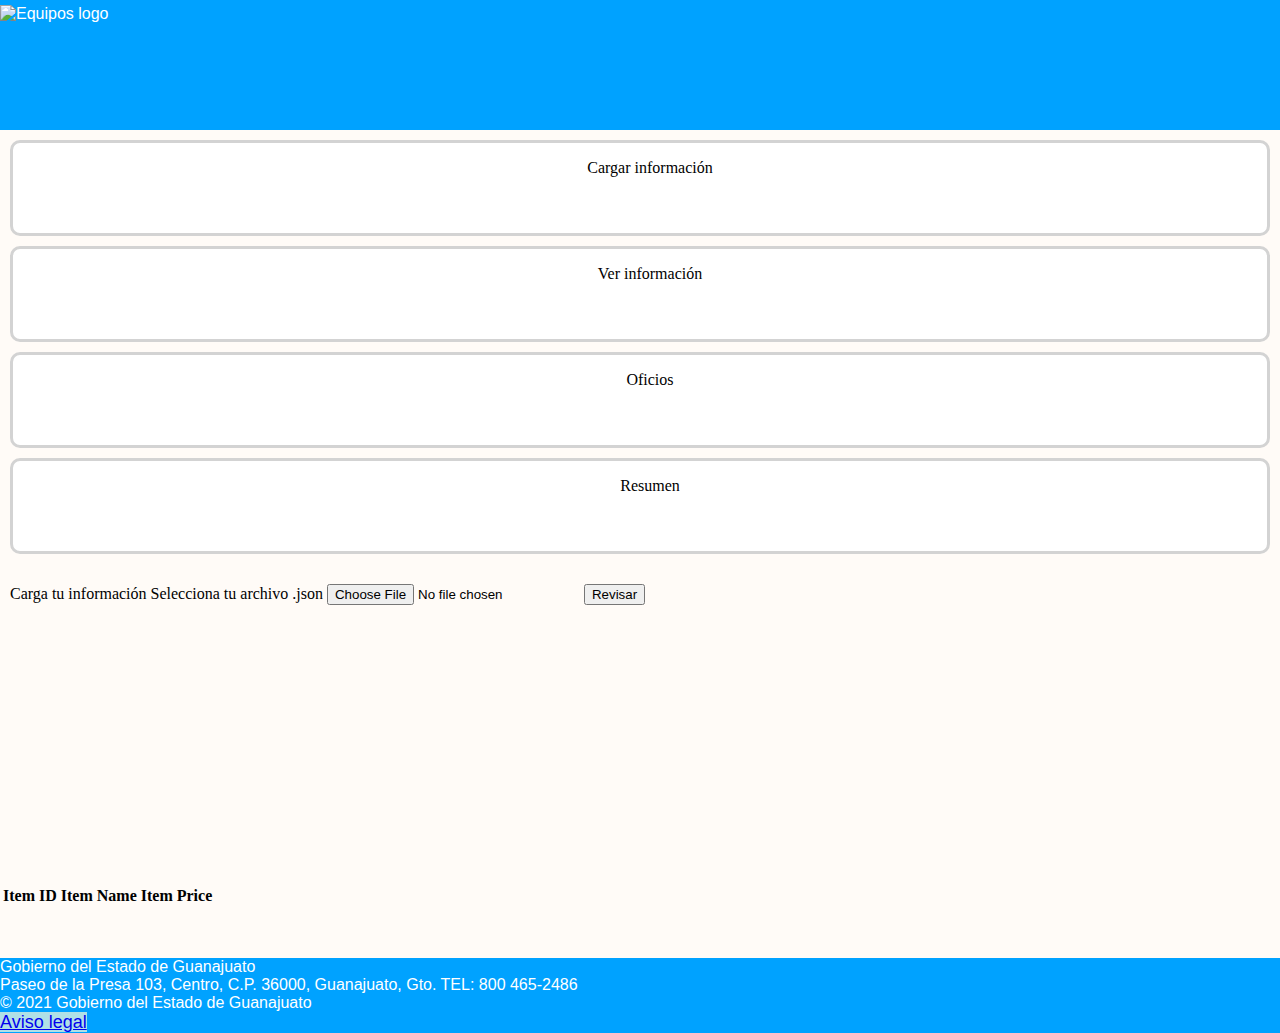
==== Index.html @ a0d5cca0 "Add files via upload" ====
<!DOCTYPE html>
<html lang="en">
    <head>
        <meta charset="UTF-8">
        <meta http-equiv="X-UA-Compatible" content="IE=edge" >
        <meta name="viewport" content="width=device-width, initial-scale=1.0, user-scalable=no">   
        <link href="https://cdn.jsdelivr.net/npm/bootstrap@5.1.0/dist/css/bootstrap.min.css" rel="stylesheet" integrity="sha384-KyZXEAg3QhqLMpG8r+8fhAXLRk2vvoC2f3B09zVXn8CA5QIVfZOJ3BCsw2P0p/We" crossorigin="anonymous">   
        <link rel="stylesheet" href="index.css">
        <title>
          Predictamen
        </title>
    </head>

    <body>
        
        <header>
                <!-- <section class=" d-flex row clsBannerSup"> -->
                  <div class="col-12 clsBannerSup"> 
                   <!-- <figure class="Figheaderlogo">  -->
                     <img class="Clsimgheader" src="imagenes/logo-gl.svg" style="float:left" alt="Equipos logo" width="100" height="100">
                   <!-- </figure> -->
                  </div> 
                <!-- </section> -->
        </header>
        
           

        <div class="d-flex row">
          <aside class="col-md-12 clsaside">
             
            <div class="col-3 clsAsideOpcion">
               <P class="ClsPOpcion">Cargar información</P>
            </div>
             <div class="col-3 clsAsideOpcion">
               <p>Ver información</p>
              
            </div>
            <div class="col-3 clsAsideOpcion">
              <p>Oficios</p>
              
            </div>
            <div class="col-3 clsAsideOpcion">
              <p>Resumen</p>
           </div>
          </aside>
        </div>

        <section class="d-flex row">
            <div class="col-lg-6 offset-lg-3 ClsSectionDiv">
              <span>Carga tu información</span>
              <label for="formFile" class="form-label"> Selecciona tu archivo .json </label>
              <input class="form-control" type="file" id="formFile">
              <button type="submit" class="btn btn-primary" onclick="">Revisar</button>
            </div>
            <div>
              <table
              data-toggle="table"
              data-url="data1.json"
              data-pagination="true"
              data-search="true">
              <thead>
                  <tr>
                      <th data-sortable="true" data-field="id">Item ID</th>
                      <th data-field="name">Item Name</th>
                      <th data-field="price">Item Price</th>
                  </tr>
                </thead>
            </table>  

            </div>

          </section>

        

        <footer>
            <div class="col-12 text-center ClsFooter">
              <div class="secretaria-title" title="Gobierno del Estado de Guanajuato"> 
                   Gobierno del Estado de Guanajuato 
              </div>
              <div class="address" title="Paseo de la Presa 103, Centro, C.P. 36000, Guanajuato, Gto."> 
                   Paseo de la Presa 103, Centro, C.P. 36000, Guanajuato, Gto. TEL: 800 465-2486 
              </div>
              <div  class="social">
                <a  target="_blank" rel="noopener noreferrer" href="https://www.facebook.com/gobiernogto/?ref=br_rs" title="facebook"><i _ngcontent-shl-c44="" _ngcontent-vtq-c8="" class="fa-facebook fab" title="facebook"></i></a><a _ngcontent-shl-c44="" target="_blank" rel="noopener noreferrer" href="https://twitter.com/gobiernogto" title="twitter"><i _ngcontent-shl-c44="" _ngcontent-vtq-c8="" class="fa-twitter fab" title="twitter"></i></a><a _ngcontent-shl-c44="" target="_blank" rel="noopener noreferrer" href="https://www.youtube.com/user/gobiernoguanajuato" title="youtube"><i _ngcontent-shl-c44="" _ngcontent-vtq-c8="" class="fa-youtube fab" title="youtube"></i></a>
              </div>
            <div  class="derechos" title="2021 Gobierno del Estado de Guanajuato"> 
                  © 2021 Gobierno del Estado de Guanajuato 
            <div >
            <a title="aviso legal" rel="noopener noreferrer" target="_blank" href="https://www.guanajuato.gob.mx/aviso-legal.php">Aviso legal</a>
            </div>
            </div>
            </div>
        </footer>



        <script src="https://cdn.jsdelivr.net/npm/bootstrap@5.1.0/dist/js/bootstrap.bundle.min.js" integrity="sha384-U1DAWAznBHeqEIlVSCgzq+c9gqGAJn5c/t99JyeKa9xxaYpSvHU5awsuZVVFIhvj" crossorigin="anonymous"></script> 



    </body>
</html>
---- index.css ----
body {
    background-color: #fffbf7;
    margin: 0ch;
  }

  .clsBannerSup{
    
    align-items:flex-start;
    color: white;
    font-family: Verdana, Geneva, Tahoma, sans-serif;
    background-color: rgb(0, 162, 255);
    padding-bottom: 20px;
    height:110px;
    margin-bottom: 10px;
    align-items: flex-start;
  }

  .Figheaderlogo{
       padding-left: 0px; 
       display:inline-block;
  
  }
  
  
 .Clsimgheader{
  width: 100%;
  padding-top: 5px;
  margin-top: 0px;
  margin-bottom: 0px;
      
 }

  .blocks{
    display: table-row;

     
  }

  
  .p_footer{
    text-align: center;
    color: #6E6E6E;
    font-size: 13px;
    font-family: 'Proxima Nova';
    text-align: center;
  }

.ClsFooter{
    
    margin-top: 50px;
    color: white;
    font-family: Verdana, Geneva, Tahoma, sans-serif;
    background-color: rgb(0, 162, 255);
 
 }

 .clsAsideOpcion{
   border-radius: 10px;
   border-style: solid;
   border-color: lightgray;
   background-color: rgb(255, 255, 255);
   padding-bottom: 40px;
   padding-left: 20px;
   margin: 10px 10px;
   text-align: center;

 }

 .clsAsideOpcion:hover{
   background-color: lightgreen;
 }

/*  .clsSection{
   border-style: solid;
   border-radius: 10px;
   margin-top: 10px;
   margin-bottom: 10px;
   border-color: lightgray;

  } */

 a {
  align-content: center; 
  font-size: large; 
  font-family: Arial, Helvetica, sans-serif;
  background-color: powderblue;
  transition: background-color .5s;
}

a:hover {
  background-color: gold;
}

.ClsOpcion{
  text-align: center;
  font-size: large;
  font-family: Verdana, Geneva, Tahoma, sans-serif;
  font-weight: bold;
}

.ClsSectionDiv{
 padding: 10px 10px;
 background-repeat: no-repeat;
 background-image: url("./imagenes/empresario-apuntando-su-presentacion-pantalla-digital-futurista_53876-102617.jpg");
 height: 300px;; 
 width: auto;
}

 .clsdivcuerpo{
  background-color: white;
  padding-top: 10px;   
}


.clsPrimeropc{
  width: auto;
  height: auto;
  background-image: "imagenes/empresario-apuntando-su-presentacion-pantalla-digital-futurista_53876-102617.jpg";
}

.btn{
  margin-top: 10px;
  
}
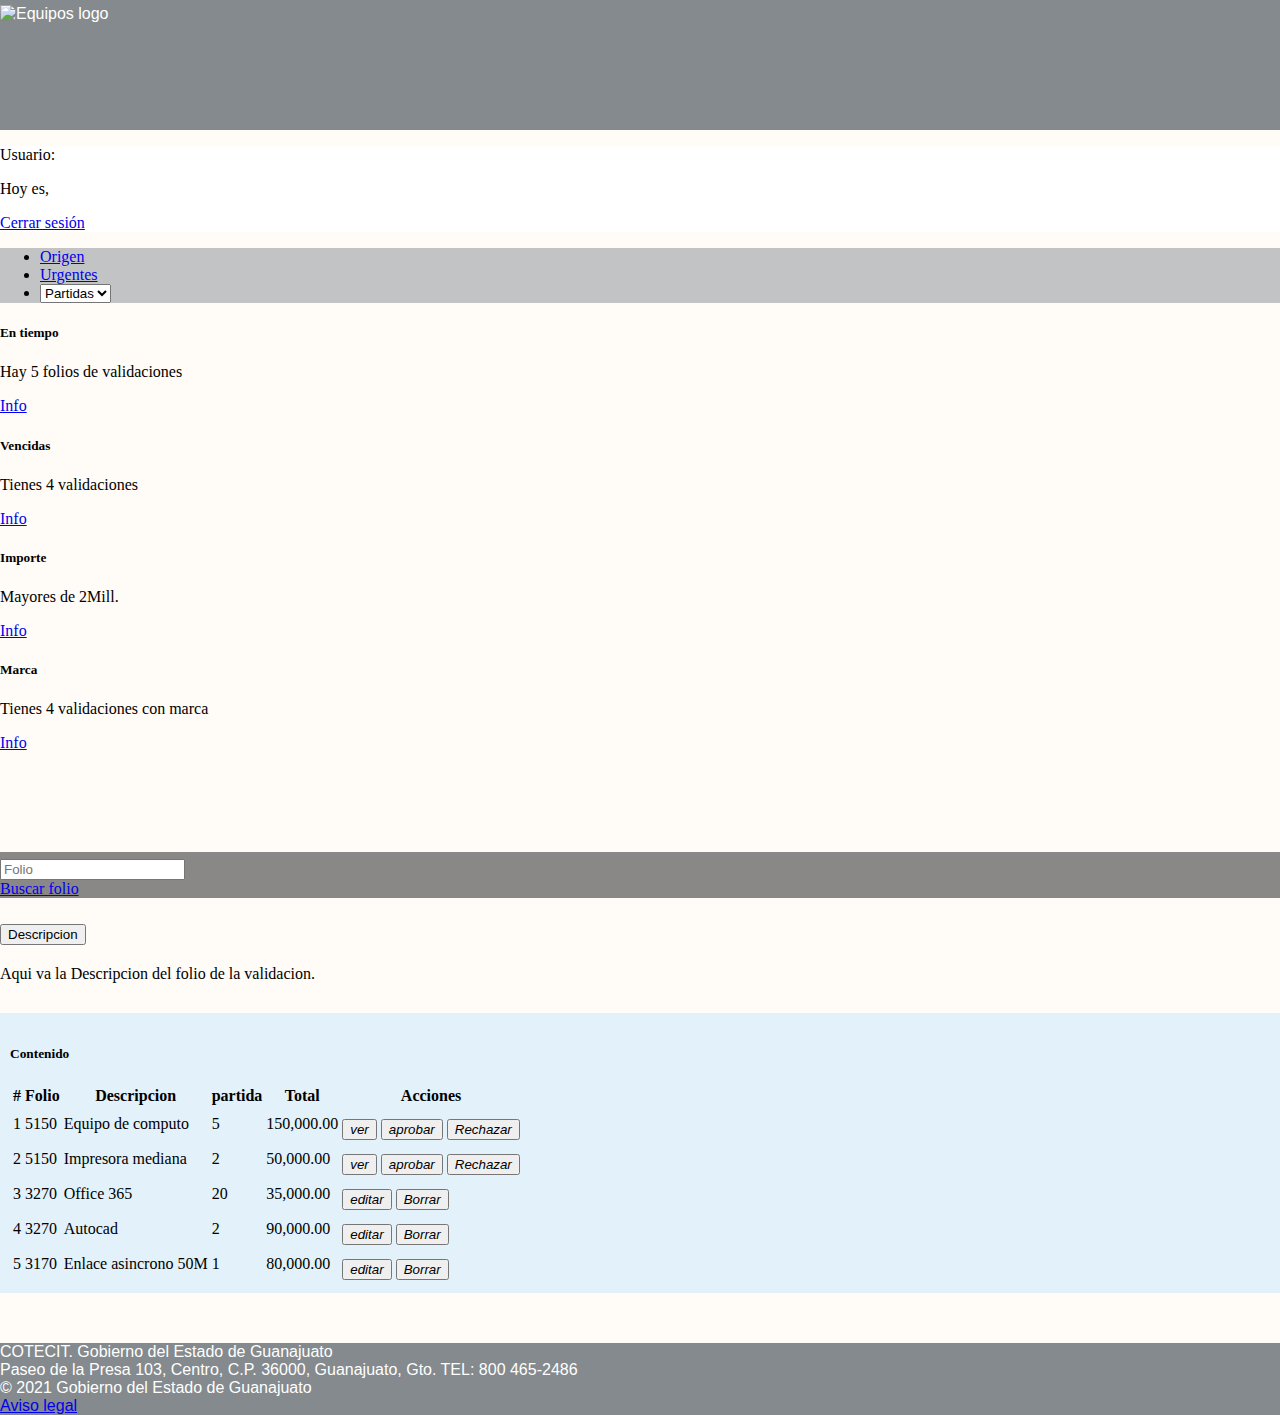
==== commit 459dcfb4: "Add files via upload" ====
--- a/Index.html
+++ b/Index.html
@@ -14,69 +14,252 @@
     <body>
         
         <header>
-                <!-- <section class=" d-flex row clsBannerSup"> -->
                   <div class="col-12 clsBannerSup"> 
-                   <!-- <figure class="Figheaderlogo">  -->
-                     <img class="Clsimgheader" src="imagenes/logo-gl.svg" style="float:left" alt="Equipos logo" width="100" height="100">
-                   <!-- </figure> -->
+                        <img class="Clsimgheader" src="imagenes/logo-gl.svg" style="float:left" alt="Equipos logo" width="100" height="100">
                   </div> 
-                <!-- </section> -->
         </header>
+      
+        <form class="d-flex row busqueda" justify-content-center>
+           
+            <div class="col-md-3">
+                <p> Usuario: </p>
+               
+            </div>
+            <div class="col-md-3">
+                <p> Hoy es,  </p>
+                
+
+            </div>
+            <div class="col-md-3">
+                 <a href="#" class="btn btn-secondary">Cerrar sesión</a>    
+            </div>
+
+            
+          </form>
         
-           
-
-        <div class="d-flex row">
-          <aside class="col-md-12 clsaside">
+     <div class="d-flex row">  
+        <aside class="d-flex col-lg-3">
+            <nav class="navbar navbar-expand-lg bg-secondary " style="background-color: #c2c3c4;">
+                                  
+                <div class="collapse navbar-collapse" id="navbarTogglerDemo02">
+                    <ul class="nav flex-column">
+                        <li class="nav-item">
+                          <a class="nav-link active" href="#">Origen</a>
+                        </li>
+                        <li class="nav-item">
+                          <a class="nav-link" href="#">Urgentes</a>
+                        </li>
+                        <li class="nav-item">
+                          
+                          <select class="form-select form-select-sm" aria-label=".form-select-sm example">
+                            <option selected>Partidas</option>
+                            <option value="1">3170</option>
+                            <option value="2">3330</option>
+                            <option value="3">4590</option>
+                          </select>
+                        </li>
+                      </ul>
+                </div>
+            </nav>
+        </aside>
+
+        <div class="col-sm-3">
+            <div class="card">
+                <div class="card-body">
+                  <h5 class="card-title">En tiempo</h5>
+                  <p class="card-text">Hay 5 folios de validaciones </p>
+                  <a href="#" class="btn btn-info">Info</a>
+                </div>
+              </div>
+            </div>
+            <div class="col-sm-3">
+              <div class="card">
+                <div class="card-body">
+                  <h5 class="card-title">Vencidas</h5>
+                  <p class="card-text">Tienes 4 validaciones</p>
+                  <a href="#" class="btn btn-info">Info</a>
+                </div>
+              </div>
+            </div>
+          </div>
+
+    </div>
+
+    <section class="d-flex row">
+        <div class="col-sm-3 offset-sm-3 ">
+            <div class="card clstarjeta">
+                <div class="card-body">
+                    <h5 class="card-title">Importe</h5>
+                     <p class="card-text">Mayores de 2Mill.</p>
+                    <a href="#" class="btn btn-info">Info</a>
+                </div>
+            </div>
+        </div>
+        </div>
+        <div class="col-sm-3">
+          <div class="card clstarjeta">
+            <div class="card-body">
+              <h5 class="card-title">Marca</h5>
+              <p class="card-text">Tienes 4 validaciones con marca</p>
+              <a href="#" class="btn btn-info">Info</a>
+            </div>
+          </div>
+        </div>
+    </section>
+
+    <section class="d-flex row clsbuscar">
+         <div class="col-md-3 offset-md-2">
+            <input class="form-control" type="search" placeholder="Folio" aria-label="Search">
+        </div>
+     <div class="col-md-3">
+         <a href="#" class="btn btn-secondary">Buscar folio</a>
+     </div>
+    </section>
+
+     <div class="accordion accordion-flush" id="accordionFlushExample">
+        <div class="accordion-item">
+          <h2 class="accordion-header" id="flush-headingOne">
+            <button class="accordion-button collapsed" type="button" data-bs-toggle="collapse" data-bs-target="#flush-collapseOne" aria-expanded="false" aria-controls="flush-collapseOne">
+                Descripcion
+            </button>
+          </h2>
+          <div id="flush-collapseOne" class="accordion-collapse collapse" aria-labelledby="flush-headingOne" data-bs-parent="#accordionFlushExample">
+            <div class="accordion-body">
+                Aqui va la Descripcion del folio de la validacion.
+            </div>
+          </div>
+        </div>
+    </section>
+
+    <section class="d-flex row">
+    
+            <div class="col-lg-8 offset-lg-2 ClsTablaconenido">
              
-            <div class="col-3 clsAsideOpcion">
-               <P class="ClsPOpcion">Cargar información</P>
-            </div>
-             <div class="col-3 clsAsideOpcion">
+              <h4><small>Contenido</small></h4>
+              <div class="table-responsive">
+              <table class="table">
+                  <thead>
+                      <tr>
+                          <th class="text-center">#</th>
+                          <th>Folio</th>
+                          <th>Descripcion</th>
+                          <th>partida</th>
+                          <th class="text-right">Total</th>
+                          <th class="text-right">Acciones</th>
+                      </tr>
+                  </thead>
+                  <tbody>
+                      <tr>
+                          <td class="text-center">1</td>
+                          <td>5150</td>
+                          <td>Equipo de computo</td>
+                          <td>5</td>
+                          <td class="text-right">150,000.00</td>
+                          <td class="td-actions text-right">
+                            <button type="button" rel="tooltip" class="btn btn-success btn-just-icon btn-sm" data-original-title="" title="">
+                                <i class="material-icons">ver</i>
+                            </button>
+                            <button type="button" rel="tooltip" class="btn btn-primary btn-just-icon btn-sm" data-original-title="" title="">
+                                <i class="material-icons">aprobar</i>
+                            </button>
+
+                            <button type="button" rel="tooltip" class="btn btn-danger btn-just-icon btn-sm" data-original-title="" title="">
+                                <i class="material-icons">Rechazar</i>
+                            </button>
+                          </td>
+                      </tr>
+                      <tr>
+  
+                        <td class="text-center">2</td>
+                        <td>5150</td>
+                        <td>Impresora mediana</td>
+                        <td>2</td>
+                        <td class="text-right">50,000.00</td>
+                        <td class="td-actions text-right">
+                            <button type="button" rel="tooltip" class="btn btn-success btn-just-icon btn-sm" data-original-title="" title="">
+                                <i class="material-icons">ver</i>
+                            </button>
+                            <button type="button" rel="tooltip" class="btn btn-primary btn-just-icon btn-sm" data-original-title="" title="">
+                                <i class="material-icons">aprobar</i>
+                            </button>
+
+                            <button type="button" rel="tooltip" class="btn btn-danger btn-just-icon btn-sm" data-original-title="" title="">
+                                <i class="material-icons">Rechazar</i>
+                            </button>
+                        </td>
+                      </tr>
+                      <tr>
+                        <td class="text-center">3</td>
+                        <td>3270</td>
+                        <td>Office 365</td>
+                        <td>20</td>
+                        <td class="text-right">35,000.00</td>
+                        <td class="td-actions text-right">
+                            <button type="button" rel="tooltip" class="btn btn-success btn-just-icon btn-sm" data-original-title="" title="">
+                                <i class="material-icons">editar</i>
+                            </button>
+                            <button type="button" rel="tooltip" class="btn btn-danger btn-just-icon btn-sm" data-original-title="" title="">
+                                <i class="material-icons">Borrar</i>
+                            </button>
+                        </td>
+                      </tr>
+                      <tr>
+                        <td class="text-center">4</td>
+                        <td>3270</td>
+                        <td>Autocad</td>
+                        <td>2</td>
+                        <td class="text-right">90,000.00</td>
+                        <td class="td-actions text-right">
+                            <button type="button" rel="tooltip" class="btn btn-success btn-just-icon btn-sm" data-original-title="" title="">
+                                <i class="material-icons">editar</i>
+                            </button>
+                            <button type="button" rel="tooltip" class="btn btn-danger btn-just-icon btn-sm" data-original-title="" title="">
+                                <i class="material-icons">Borrar</i>
+                            </button>
+                        </td>
+                      </tr>
+                      <tr>
+                        <td class="text-center">5</td>
+                        <td>3170</td>
+                        <td>Enlace asincrono 50M</td>
+                        <td>1</td>
+                        <td class="text-right">80,000.00</td>
+                        <td class="td-actions text-right">
+                            <button type="button" rel="tooltip" class="btn btn-success btn-just-icon btn-sm" data-original-title="" title="">
+                                <i class="material-icons">editar</i>
+                            </button>
+                            <button type="button" rel="tooltip" class="btn btn-danger btn-just-icon btn-sm" data-original-title="" title="">
+                                <i class="material-icons">Borrar</i>
+                            </button>
+                        </td>
+                      </tr>
+                  </tbody>
+              </table>
+              </div>
+
+
+            </div>
+        </section>
+
+        <!--         <section class="d-flex row">
+            <div class="col-md-3 offset-md-2 clsAsideOpcion">
+               <P>Cargar información</P>
+            </div>
+             <div class="col-md-2 clsAsideOpcion">
                <p>Ver información</p>
-              
-            </div>
-            <div class="col-3 clsAsideOpcion">
+             </div>
+            <div class="col-md-2 clsAsideOpcion">
               <p>Oficios</p>
-              
-            </div>
-            <div class="col-3 clsAsideOpcion">
+            </div>
+            <div class="col-md-2 clsAsideOpcion">
               <p>Resumen</p>
            </div>
-          </aside>
-        </div>
-
-        <section class="d-flex row">
-            <div class="col-lg-6 offset-lg-3 ClsSectionDiv">
-              <span>Carga tu información</span>
-              <label for="formFile" class="form-label"> Selecciona tu archivo .json </label>
-              <input class="form-control" type="file" id="formFile">
-              <button type="submit" class="btn btn-primary" onclick="">Revisar</button>
-            </div>
-            <div>
-              <table
-              data-toggle="table"
-              data-url="data1.json"
-              data-pagination="true"
-              data-search="true">
-              <thead>
-                  <tr>
-                      <th data-sortable="true" data-field="id">Item ID</th>
-                      <th data-field="name">Item Name</th>
-                      <th data-field="price">Item Price</th>
-                  </tr>
-                </thead>
-            </table>  
-
-            </div>
-
-          </section>
-
-        
+        </section> -->
 
         <footer>
             <div class="col-12 text-center ClsFooter">
-              <div class="secretaria-title" title="Gobierno del Estado de Guanajuato"> 
-                   Gobierno del Estado de Guanajuato 
+              <div class="secretaria-title" title="COTECIT. Gobierno del Estado de Guanajuato"> 
+                   COTECIT. Gobierno del Estado de Guanajuato 
               </div>
               <div class="address" title="Paseo de la Presa 103, Centro, C.P. 36000, Guanajuato, Gto."> 
                    Paseo de la Presa 103, Centro, C.P. 36000, Guanajuato, Gto. TEL: 800 465-2486 
--- a/index.css
+++ b/index.css
@@ -9,7 +9,7 @@
     align-items:flex-start;
     color: white;
     font-family: Verdana, Geneva, Tahoma, sans-serif;
-    background-color: rgb(0, 162, 255);
+    background-color: rgb(132, 138, 141);
     padding-bottom: 20px;
     height:110px;
     margin-bottom: 10px;
@@ -21,7 +21,12 @@
        display:inline-block;
   
   }
-  
+  .busqueda{
+     background-color: white;
+     margin-bottom: 10px;
+     border-style: unset;
+
+  }
   
  .Clsimgheader{
   width: 100%;
@@ -51,7 +56,7 @@
     margin-top: 50px;
     color: white;
     font-family: Verdana, Geneva, Tahoma, sans-serif;
-    background-color: rgb(0, 162, 255);
+    background-color:rgb(132, 138, 141);
  
  }
 
@@ -63,49 +68,34 @@
    padding-bottom: 40px;
    padding-left: 20px;
    margin: 10px 10px;
+   margin-left: 10px;
    text-align: center;
 
  }
 
  .clsAsideOpcion:hover{
-   background-color: lightgreen;
+   background-color: rgb(0, 162, 255);
+   color: white;
+ 
  }
 
-/*  .clsSection{
-   border-style: solid;
-   border-radius: 10px;
-   margin-top: 10px;
-   margin-bottom: 10px;
-   border-color: lightgray;
 
-  } */
-
- a {
-  align-content: center; 
-  font-size: large; 
-  font-family: Arial, Helvetica, sans-serif;
-  background-color: powderblue;
-  transition: background-color .5s;
-}
-
-a:hover {
-  background-color: gold;
-}
-
-.ClsOpcion{
-  text-align: center;
-  font-size: large;
-  font-family: Verdana, Geneva, Tahoma, sans-serif;
-  font-weight: bold;
-}
-
-.ClsSectionDiv{
+ .ClsSectionDiv{
+ align-content: flex-end;
  padding: 10px 10px;
  background-repeat: no-repeat;
  background-image: url("./imagenes/empresario-apuntando-su-presentacion-pantalla-digital-futurista_53876-102617.jpg");
- height: 300px;; 
- width: auto;
+ height: 500px; 
+ width: 900px;
+
 }
+
+.ClsTablaconenido{
+ margin-top: 30px; 
+ padding: 10px 10px;
+ background-color: rgb(226, 241, 250);
+}
+
 
  .clsdivcuerpo{
   background-color: white;
@@ -121,5 +111,22 @@
 
 .btn{
   margin-top: 10px;
-  
+ 
+}
+
+.clsinput{
+  width: 500px;
+
+}
+
+.clstarjeta{
+  margin-bottom: 10px;
+  margin-top: 10px;
+}
+
+.clsbuscar{
+  background-color: rgba(0, 0, 0, 0.459);
+  padding-top: 7px;
+  margin-top: 100px;
+  margin-bottom: 10px;
 }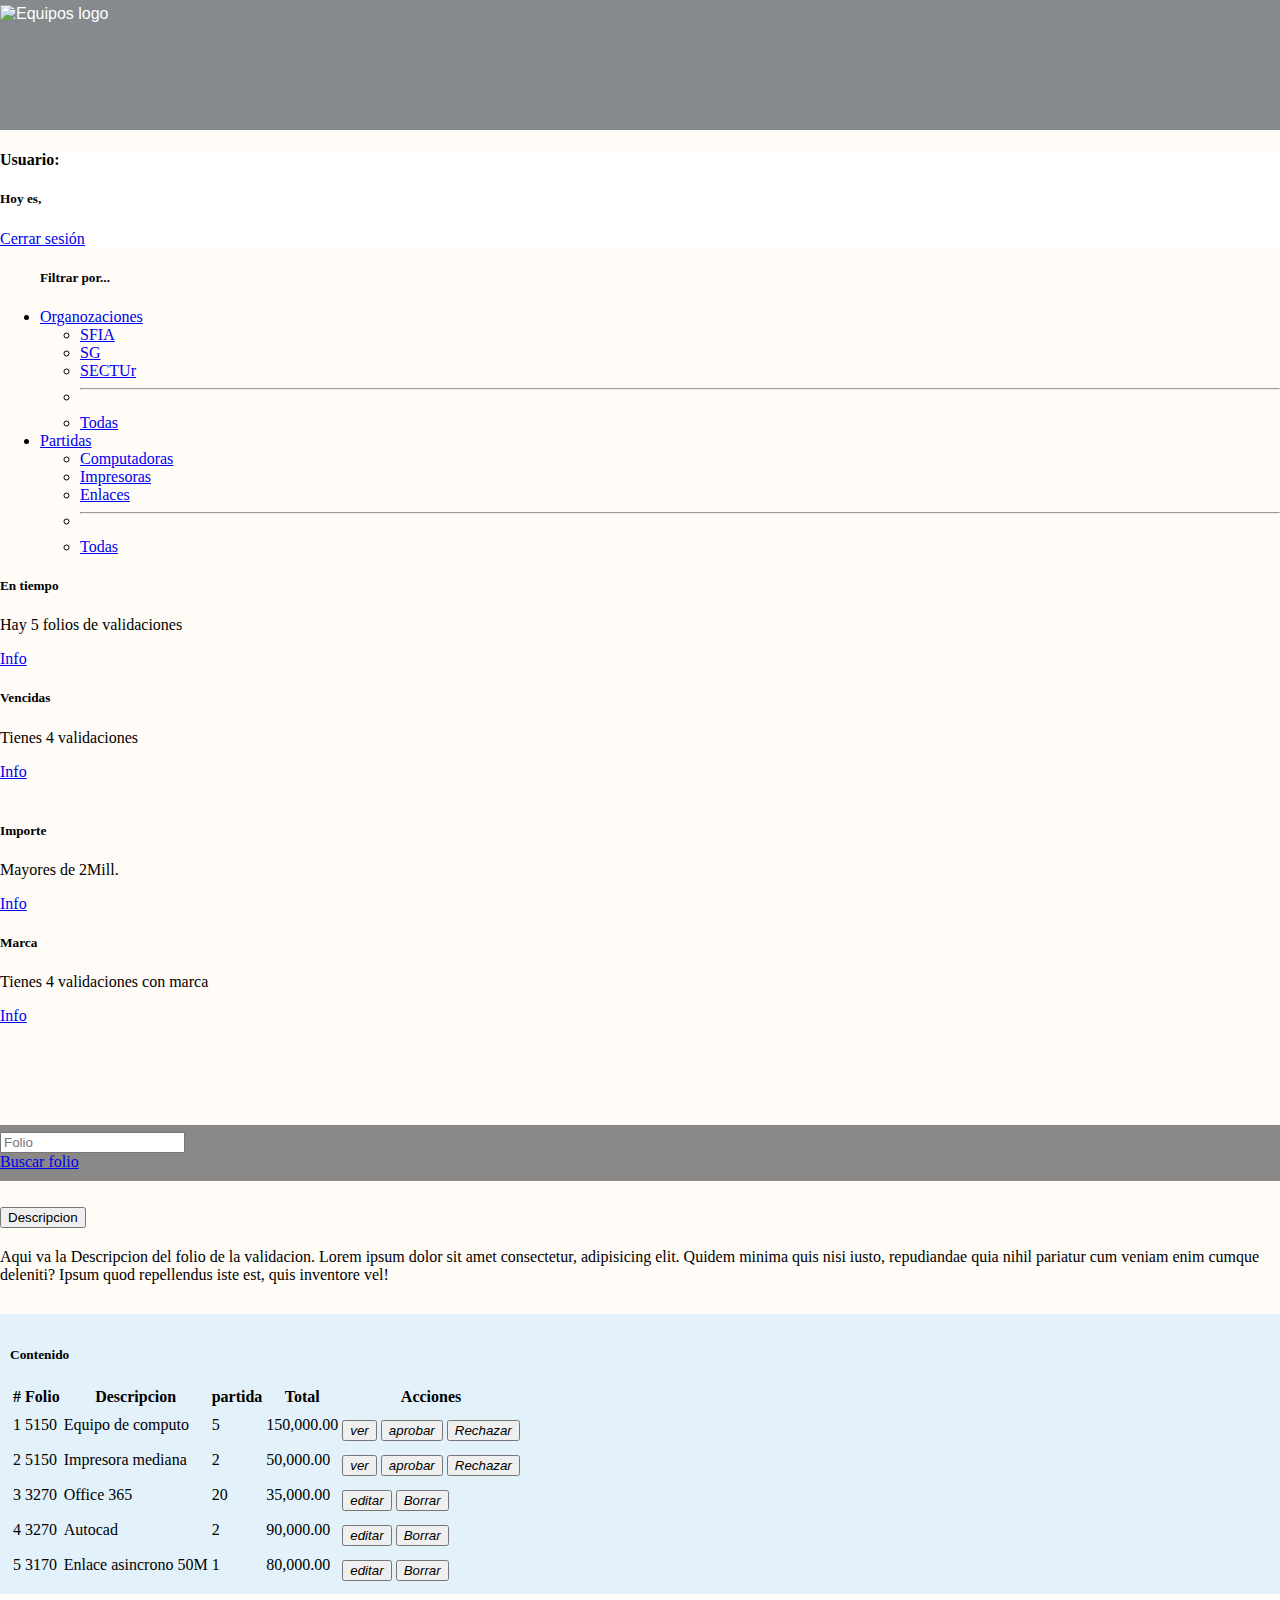
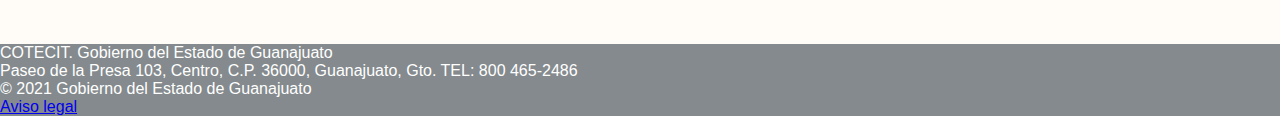
==== commit 03cd398c: "Recientes" ====
--- a/Index.html
+++ b/Index.html
@@ -22,15 +22,12 @@
         <form class="d-flex row busqueda" justify-content-center>
            
             <div class="col-md-3">
-                <p> Usuario: </p>
-               
-            </div>
+                <p> <h4> Usuario: </h4>  </p>
+             </div>
             <div class="col-md-3">
-                <p> Hoy es,  </p>
-                
-
-            </div>
-            <div class="col-md-3">
+              <span> <h5> Hoy es, </h5> </span>  </p>
+            </div>
+            <div class="col-md-3" justify-content-rigth>
                  <a href="#" class="btn btn-secondary">Cerrar sesión</a>    
             </div>
 
@@ -38,34 +35,45 @@
           </form>
         
      <div class="d-flex row">  
-        <aside class="d-flex col-lg-3">
-            <nav class="navbar navbar-expand-lg bg-secondary " style="background-color: #c2c3c4;">
-                                  
-                <div class="collapse navbar-collapse" id="navbarTogglerDemo02">
-                    <ul class="nav flex-column">
-                        <li class="nav-item">
-                          <a class="nav-link active" href="#">Origen</a>
+        <aside class="row flex-nowrap col-md-3">
+             <nav class=   "navbar navbar-expand-md bg-white ">
+              <div class="d-flex flex-column align-items-center align-items-sm-start px-3 pt-2 text-black">  
+                     <ul class="nav nav-pills flex-column mb-sm-auto mb-0 align-items-center align-items-sm-start" id="menu">                  
+                     
+                     
+                        
+                        
+                        <span> <h5> Filtrar por... </h5> </span>
+
+                        <li class="nav-item dropdown">
+                          <a class="nav-link dropdown-toggle dropdown-toggle-split" data-bs-toggle="dropdown" href="#" role="button" aria-expanded="false">Organozaciones</a>
+                          <ul class="dropdown-menu">
+                            <li><a class="dropdown-item" href="#">SFIA</a></li>
+                            <li><a class="dropdown-item" href="#">SG</a></li>
+                            <li><a class="dropdown-item" href="#">SECTUr</a></li>
+                            <li><hr class="dropdown-divider"></li>
+                            <li><a class="dropdown-item" href="#">Todas</a></li>
+                          </ul>
                         </li>
-                        <li class="nav-item">
-                          <a class="nav-link" href="#">Urgentes</a>
+                        <li class="nav-item dropdown">
+                          <a class="nav-link dropdown-toggle" data-bs-toggle="dropdown" href="#" role="button" aria-expanded="false">Partidas</a>
+                          <ul class="dropdown-menu">
+                            <li><a class="dropdown-item" href="#">Computadoras</a></li>
+                            <li><a class="dropdown-item" href="#">Impresoras</a></li>
+                            <li><a class="dropdown-item" href="#">Enlaces</a></li>
+                            <li><hr class="dropdown-divider"></li>
+                            <li><a class="dropdown-item" href="#">Todas</a></li>
+                          </ul>
                         </li>
-                        <li class="nav-item">
-                          
-                          <select class="form-select form-select-sm" aria-label=".form-select-sm example">
-                            <option selected>Partidas</option>
-                            <option value="1">3170</option>
-                            <option value="2">3330</option>
-                            <option value="3">4590</option>
-                          </select>
-                        </li>
-                      </ul>
+                        
+                     
                 </div>
             </nav>
         </aside>
 
-        <div class="col-sm-3">
-            <div class="card">
-                <div class="card-body">
+        <div class="col-sm-3 clsdivtarjeta">
+            <div class="card clstarjeta">
+                <div class="card-body ">
                   <h5 class="card-title">En tiempo</h5>
                   <p class="card-text">Hay 5 folios de validaciones </p>
                   <a href="#" class="btn btn-info">Info</a>
@@ -82,12 +90,11 @@
               </div>
             </div>
           </div>
-
-    </div>
-
-    <section class="d-flex row">
+        </div>
+
+    <section class="d-flex row"  style="padding-top:20px;">
         <div class="col-sm-3 offset-sm-3 ">
-            <div class="card clstarjeta">
+            <div class="card">
                 <div class="card-body">
                     <h5 class="card-title">Importe</h5>
                      <p class="card-text">Mayores de 2Mill.</p>
@@ -97,7 +104,7 @@
         </div>
         </div>
         <div class="col-sm-3">
-          <div class="card clstarjeta">
+          <div class="card">
             <div class="card-body">
               <h5 class="card-title">Marca</h5>
               <p class="card-text">Tienes 4 validaciones con marca</p>
@@ -111,8 +118,8 @@
          <div class="col-md-3 offset-md-2">
             <input class="form-control" type="search" placeholder="Folio" aria-label="Search">
         </div>
-     <div class="col-md-3">
-         <a href="#" class="btn btn-secondary">Buscar folio</a>
+     <div class="col-md-3" style="padding-bottom: 10px;">
+         <a href="#" class="btn btn-secondary bntbuscarfolio">Buscar folio</a>
      </div>
     </section>
 
@@ -125,7 +132,7 @@
           </h2>
           <div id="flush-collapseOne" class="accordion-collapse collapse" aria-labelledby="flush-headingOne" data-bs-parent="#accordionFlushExample">
             <div class="accordion-body">
-                Aqui va la Descripcion del folio de la validacion.
+                Aqui va la Descripcion del folio de la validacion. Lorem ipsum dolor sit amet consectetur, adipisicing elit. Quidem minima quis nisi iusto, repudiandae quia nihil pariatur cum veniam enim cumque deleniti? Ipsum quod repellendus iste est, quis inventore vel!
             </div>
           </div>
         </div>
